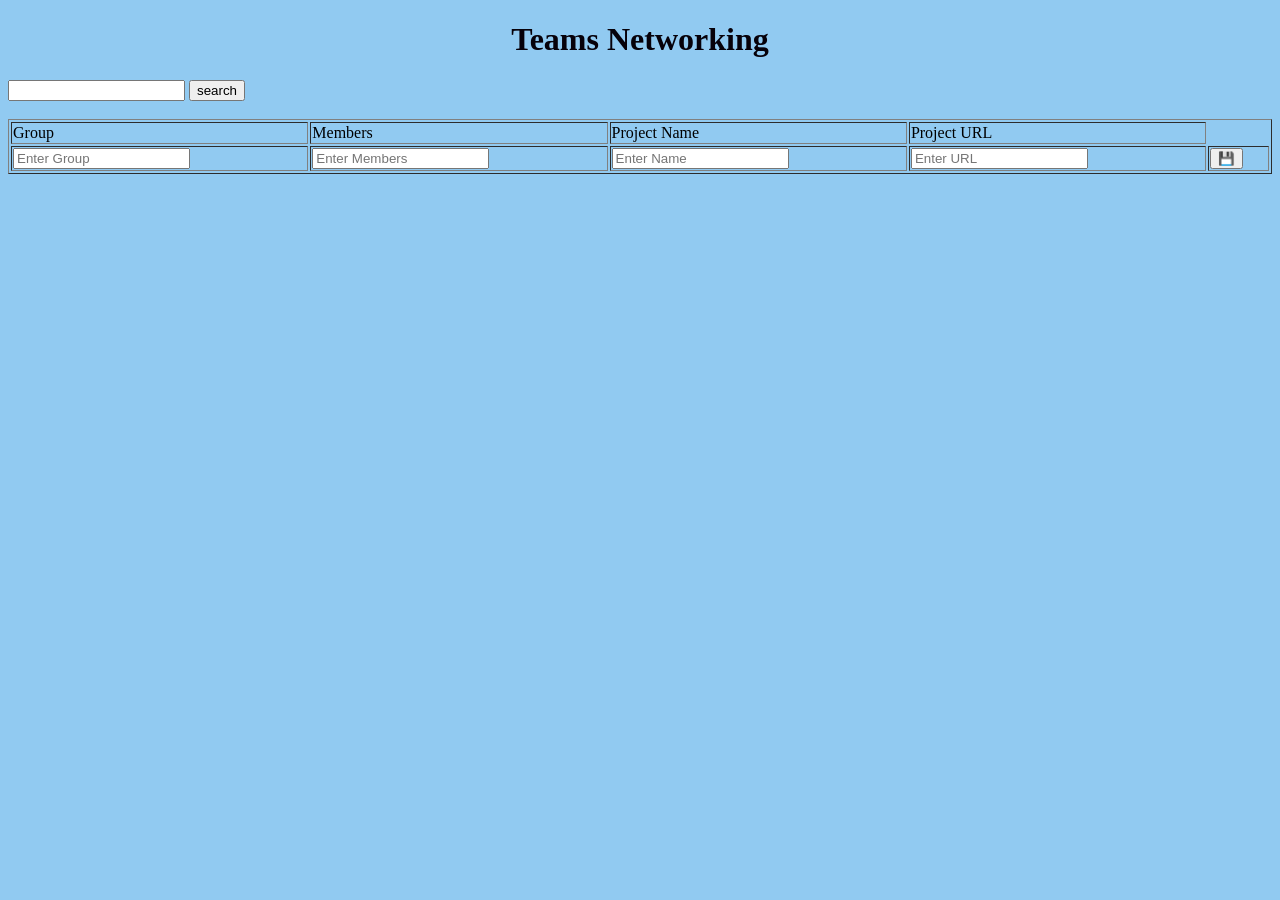
==== index.html @ b16db8af "change" ====
<!DOCTYPE html>
<html lang="en">
  <head>
    <meta charset="UTF-8" />
    <meta http-equiv="X-UA-Compatible" content="IE=edge" />
    <meta name="viewport" content="width=device-width, initial-scale=1.0" />
    <link rel="stylesheet" href="/style.css" />
    <title>Teams Networking</title>
  </head>
  <body>
    <h1>Teams Networking</h1>
    <div id="search">
      <input type="search" />
      <button type="submit">search</button>
    </div>
    <br />

    <form action="" method="post" id="editForm">
      <table border="1">
        <thead>
          <tr>
            <td>Group</td>
            <td>Members</td>
            <td>Project Name</td>
            <td>Project URL</td>
          </tr>
        </thead>
        <tbody></tbody>
        <tfoot>
          <tr>
            <td>
              <input
                type="text"
                placeholder="Enter Group"
                name="promotion"
                required
              />
            </td>
            <td>
              <input
                type="text"
                placeholder="Enter Members"
                name="members"
                required
              />
            </td>
            <td>
              <input
                type="text"
                placeholder="Enter Name"
                name="name"
                required
              />
            </td>
            <td>
              <input type="text" placeholder="Enter URL" name="url" required />
            </td>
            <td>
              <button type="submit">💾</button>
            </td>
          </tr>
        </tfoot>
      </table>
    </form>

    <script src="/index.js"></script>
  </body>
</html>
---- style.css ----
body {
  background-color: rgb(145, 202, 241);
}
table {
  width: 100%;
}
h1 {
  color: rgb(6, 1, 10);
  text-align: center;
}

#search {
}
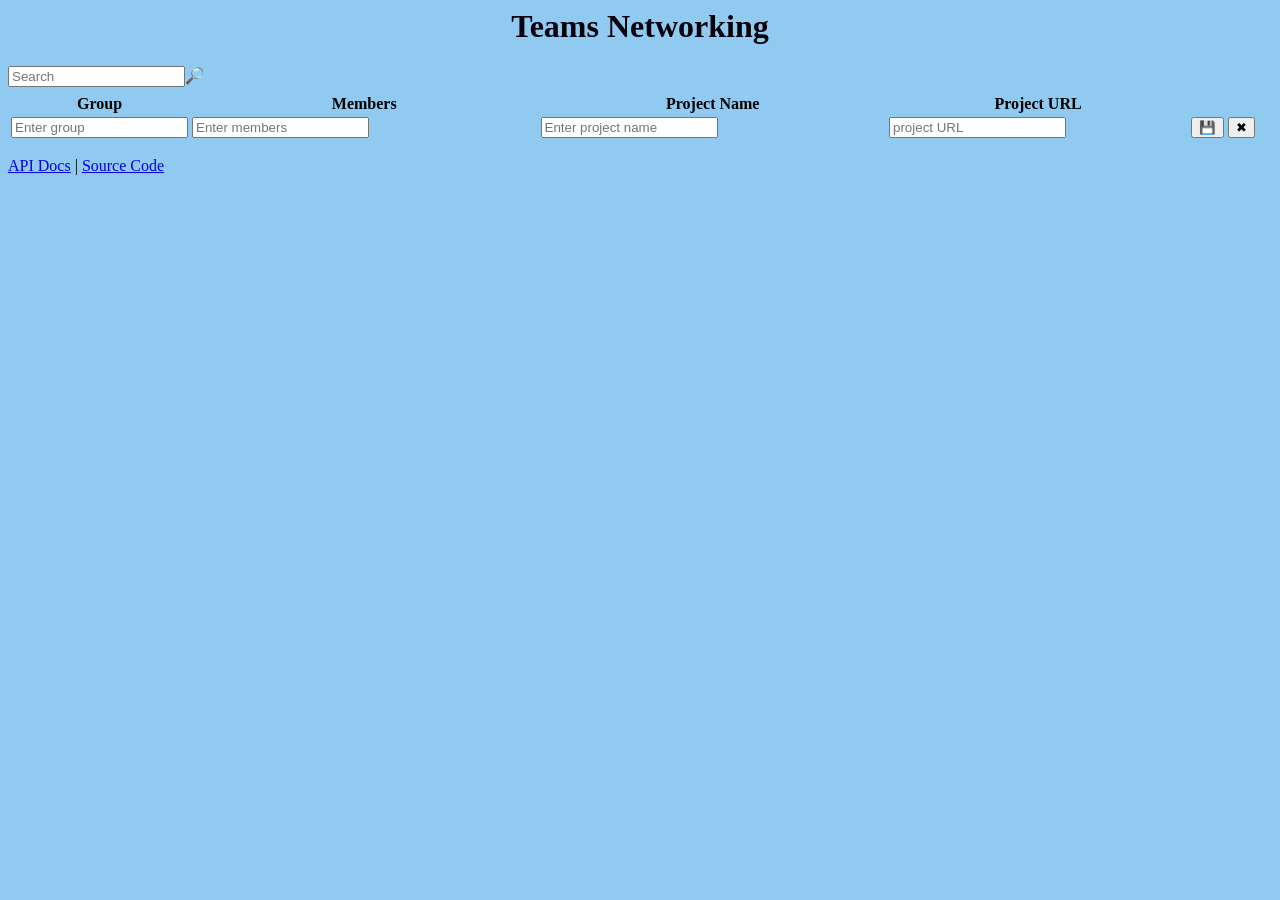
==== commit 446ccc3e: "creatTeamRequeste" ====
--- a/index.html
+++ b/index.html
@@ -1,68 +1,91 @@
-<!DOCTYPE html>
-<html lang="en">
+<html>
   <head>
-    <meta charset="UTF-8" />
-    <meta http-equiv="X-UA-Compatible" content="IE=edge" />
-    <meta name="viewport" content="width=device-width, initial-scale=1.0" />
-    <link rel="stylesheet" href="/style.css" />
     <title>Teams Networking</title>
+    <link rel="stylesheet" href="style.css" />
   </head>
+
   <body>
-    <h1>Teams Networking</h1>
-    <div id="search">
-      <input type="search" />
-      <button type="submit">search</button>
-    </div>
-    <br />
+    <header>
+      <h1>Teams Networking</h1>
+    </header>
 
-    <form action="" method="post" id="editForm">
-      <table border="1">
-        <thead>
-          <tr>
-            <td>Group</td>
-            <td>Members</td>
-            <td>Project Name</td>
-            <td>Project URL</td>
-          </tr>
-        </thead>
-        <tbody></tbody>
-        <tfoot>
-          <tr>
-            <td>
-              <input
-                type="text"
-                placeholder="Enter Group"
-                name="promotion"
-                required
-              />
-            </td>
-            <td>
-              <input
-                type="text"
-                placeholder="Enter Members"
-                name="members"
-                required
-              />
-            </td>
-            <td>
-              <input
-                type="text"
-                placeholder="Enter Name"
-                name="name"
-                required
-              />
-            </td>
-            <td>
-              <input type="text" placeholder="Enter URL" name="url" required />
-            </td>
-            <td>
-              <button type="submit">💾</button>
-            </td>
-          </tr>
-        </tfoot>
-      </table>
-    </form>
+    <section>
+      <div style="margin-bottom: 5px">
+        <input type="search" id="search" placeholder="Search" /><label
+          for="search"
+          >&#128270;</label
+        >
+      </div>
+      <form id="editForm">
+        <table id="list">
+          <colgroup>
+            <col span="1" style="width: 125px" />
+            <col span="1" />
+            <col span="1" />
+            <col span="1" style="width: 300px" />
+            <col span="1" style="width: 80px" />
+          </colgroup>
+          <thead>
+            <tr>
+              <th>Group</th>
+              <th>Members</th>
+              <th>Project Name</th>
+              <th>Project URL</th>
+              <th></th>
+            </tr>
+          </thead>
+          <tbody></tbody>
+          <tfoot>
+            <tr>
+              <td>
+                <input
+                  type="text"
+                  required
+                  name="promotion"
+                  placeholder="Enter group"
+                />
+              </td>
+              <td>
+                <input
+                  type="text"
+                  required
+                  name="members"
+                  placeholder="Enter members"
+                />
+              </td>
+              <td>
+                <input
+                  type="text"
+                  required
+                  name="name"
+                  placeholder="Enter project name"
+                />
+              </td>
+              <td>
+                <input
+                  type="text"
+                  required
+                  name="url"
+                  placeholder="project URL"
+                />
+              </td>
+              <td>
+                <button type="submit">💾</button>
+                <button type="reset">✖</button>
+              </td>
+            </tr>
+          </tfoot>
+        </table>
+      </form>
+    </section>
 
-    <script src="/index.js"></script>
+    <footer>
+      <a href="https://github.com/nmatei/node-api" target="_blank">API Docs</a>
+      |
+      <a href="https://github.com/nmatei/teams-networking" target="_blank"
+        >Source Code</a
+      >
+    </footer>
+    <script src="functions.js"></script>
   </body>
 </html>
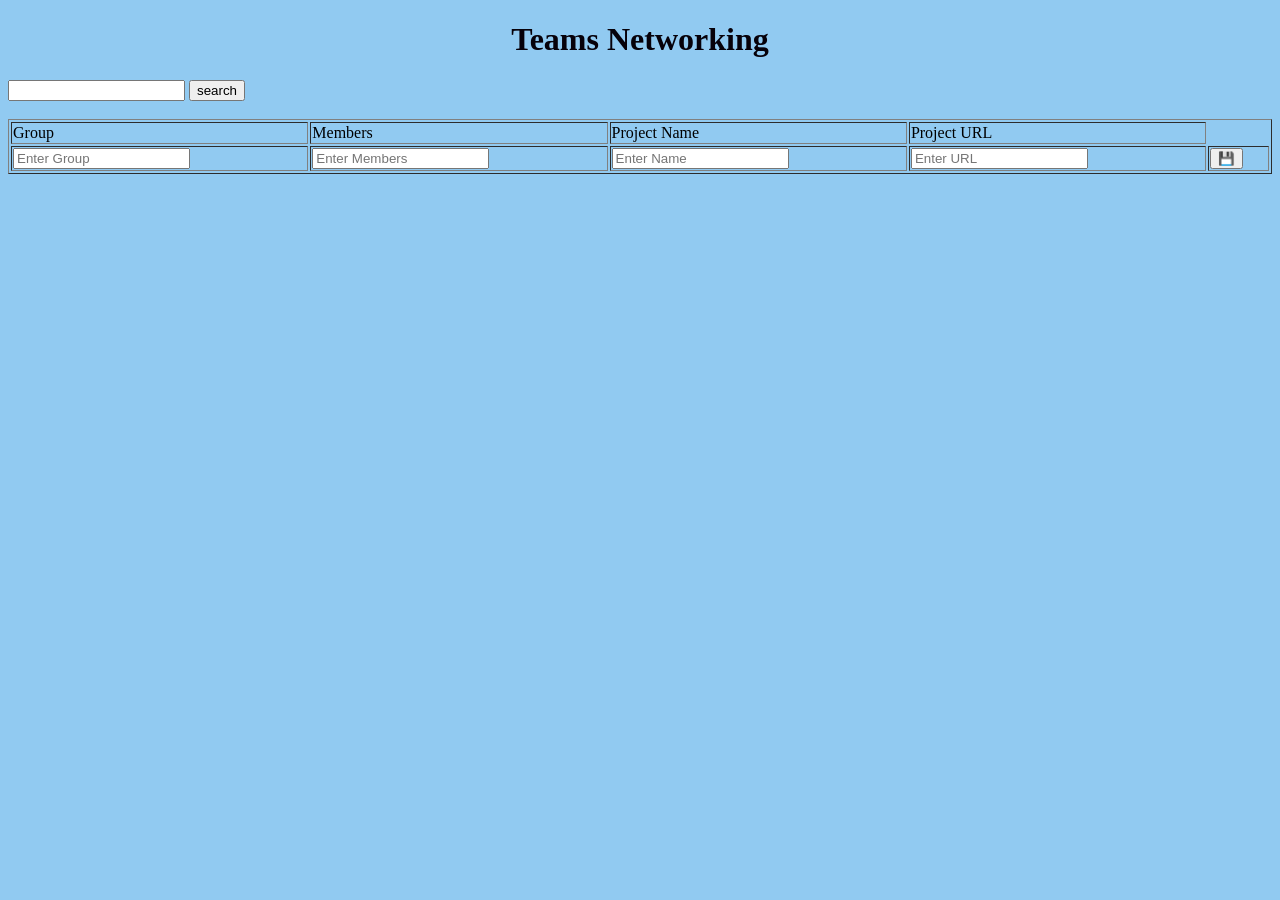
==== commit 2915d64e: "createTeamRequest" ====
--- a/index.html
+++ b/index.html
@@ -1,91 +1,68 @@
-<html>
+<!DOCTYPE html>
+<html lang="en">
   <head>
+    <meta charset="UTF-8" />
+    <meta http-equiv="X-UA-Compatible" content="IE=edge" />
+    <meta name="viewport" content="width=device-width, initial-scale=1.0" />
+    <link rel="stylesheet" href="/style.css" />
     <title>Teams Networking</title>
-    <link rel="stylesheet" href="style.css" />
   </head>
+  <body>
+    <h1>Teams Networking</h1>
+    <div id="search">
+      <input type="search" />
+      <button type="submit">search</button>
+    </div>
+    <br />
 
-  <body>
-    <header>
-      <h1>Teams Networking</h1>
-    </header>
+    <form action="" method="post" id="editForm">
+      <table border="1">
+        <thead>
+          <tr>
+            <td>Group</td>
+            <td>Members</td>
+            <td>Project Name</td>
+            <td>Project URL</td>
+          </tr>
+        </thead>
+        <tbody></tbody>
+        <tfoot>
+          <tr>
+            <td>
+              <input
+                type="text"
+                placeholder="Enter Group"
+                name="promotion"
+                required
+              />
+            </td>
+            <td>
+              <input
+                type="text"
+                placeholder="Enter Members"
+                name="members"
+                required
+              />
+            </td>
+            <td>
+              <input
+                type="text"
+                placeholder="Enter Name"
+                name="name"
+                required
+              />
+            </td>
+            <td>
+              <input type="text" placeholder="Enter URL" name="url" required />
+            </td>
+            <td>
+              <button type="submit">💾</button>
+            </td>
+          </tr>
+        </tfoot>
+      </table>
+    </form>
 
-    <section>
-      <div style="margin-bottom: 5px">
-        <input type="search" id="search" placeholder="Search" /><label
-          for="search"
-          >&#128270;</label
-        >
-      </div>
-      <form id="editForm">
-        <table id="list">
-          <colgroup>
-            <col span="1" style="width: 125px" />
-            <col span="1" />
-            <col span="1" />
-            <col span="1" style="width: 300px" />
-            <col span="1" style="width: 80px" />
-          </colgroup>
-          <thead>
-            <tr>
-              <th>Group</th>
-              <th>Members</th>
-              <th>Project Name</th>
-              <th>Project URL</th>
-              <th></th>
-            </tr>
-          </thead>
-          <tbody></tbody>
-          <tfoot>
-            <tr>
-              <td>
-                <input
-                  type="text"
-                  required
-                  name="promotion"
-                  placeholder="Enter group"
-                />
-              </td>
-              <td>
-                <input
-                  type="text"
-                  required
-                  name="members"
-                  placeholder="Enter members"
-                />
-              </td>
-              <td>
-                <input
-                  type="text"
-                  required
-                  name="name"
-                  placeholder="Enter project name"
-                />
-              </td>
-              <td>
-                <input
-                  type="text"
-                  required
-                  name="url"
-                  placeholder="project URL"
-                />
-              </td>
-              <td>
-                <button type="submit">💾</button>
-                <button type="reset">✖</button>
-              </td>
-            </tr>
-          </tfoot>
-        </table>
-      </form>
-    </section>
-
-    <footer>
-      <a href="https://github.com/nmatei/node-api" target="_blank">API Docs</a>
-      |
-      <a href="https://github.com/nmatei/teams-networking" target="_blank"
-        >Source Code</a
-      >
-    </footer>
-    <script src="functions.js"></script>
+    <script src="/index.js"></script>
   </body>
 </html>
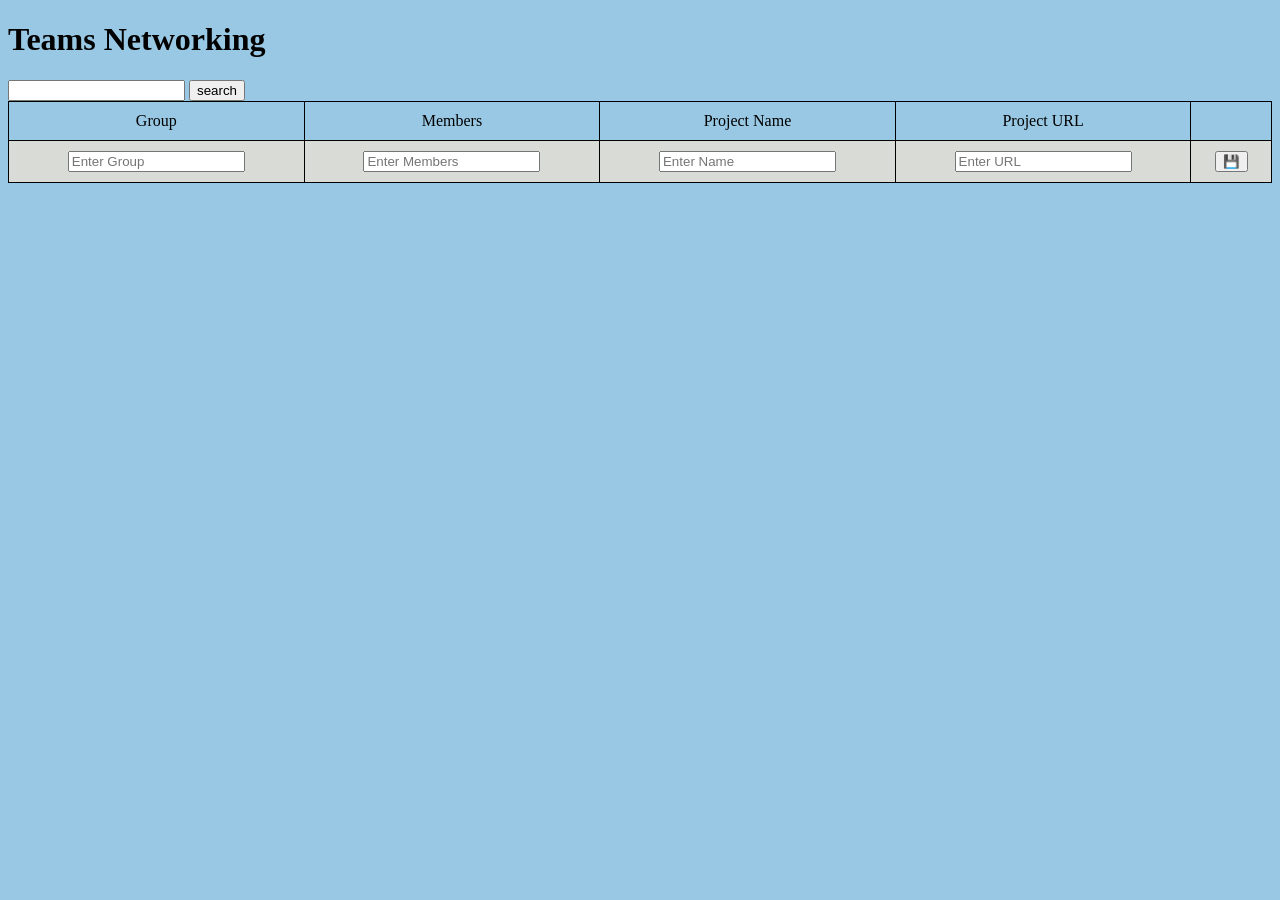
==== commit af363950: "new function" ====
--- a/index.html
+++ b/index.html
@@ -13,7 +13,6 @@
       <input type="search" />
       <button type="submit">search</button>
     </div>
-    <br />
 
     <form action="" method="post" id="editForm">
       <table border="1">
--- a/style.css
+++ b/style.css
@@ -1,13 +1,31 @@
 body {
-  background-color: rgb(145, 202, 241);
+  background-color: #98c8e3;
 }
+
+table,
+th,
+td {
+  border: 1px solid;
+}
+
 table {
   width: 100%;
+  border-collapse: collapse;
 }
-h1 {
-  color: rgb(6, 1, 10);
+
+td {
   text-align: center;
 }
 
-#search {
+td,
+th {
+  padding: 10px;
 }
+
+th {
+  background-color: #8cbfdb;
+}
+
+tfoot {
+  background-color: #d8dbd6;
+}
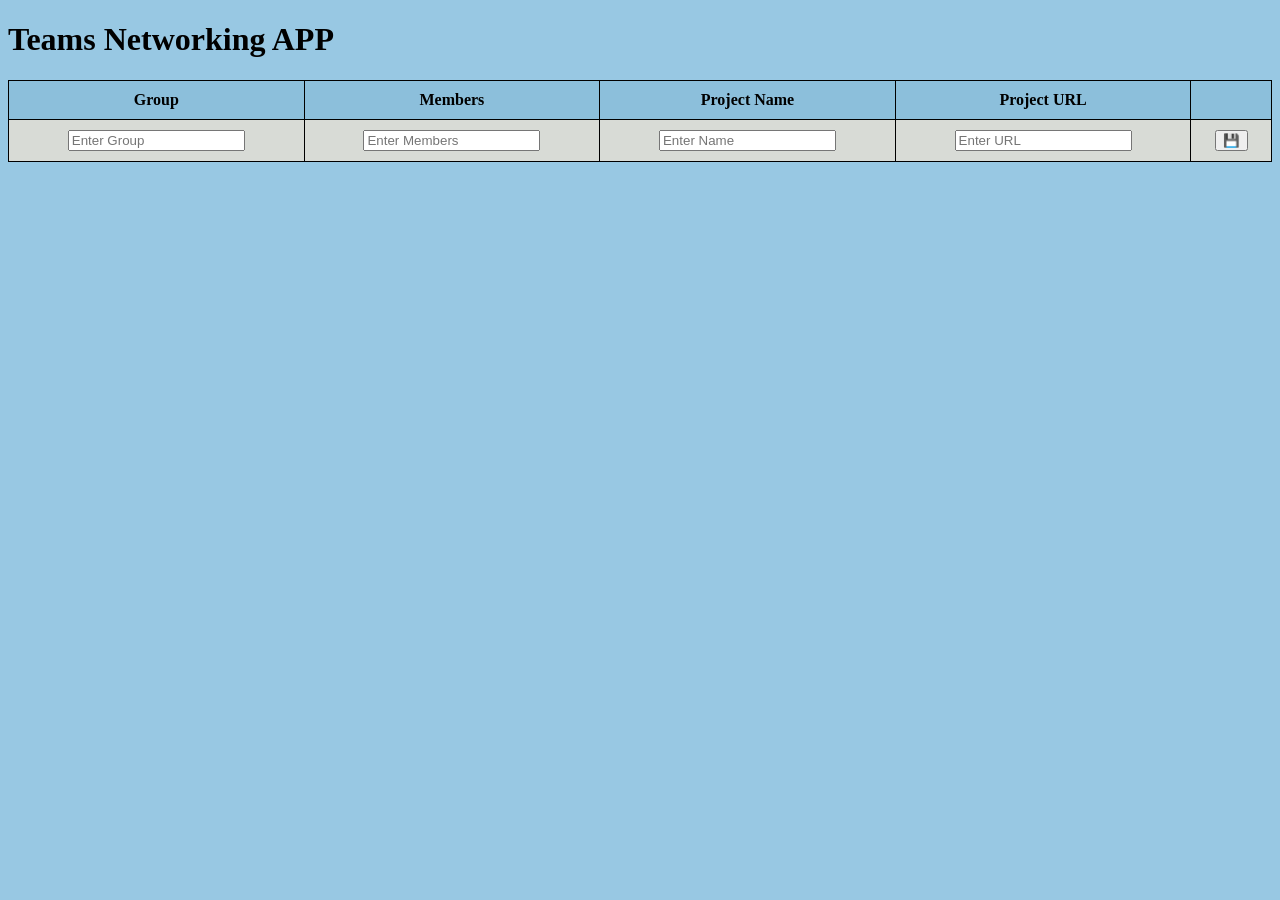
==== commit 9d724f14: "modified" ====
--- a/index.html
+++ b/index.html
@@ -4,24 +4,21 @@
     <meta charset="UTF-8" />
     <meta http-equiv="X-UA-Compatible" content="IE=edge" />
     <meta name="viewport" content="width=device-width, initial-scale=1.0" />
-    <link rel="stylesheet" href="/style.css" />
     <title>Teams Networking</title>
+    <link rel="stylesheet" href="style.css" />
   </head>
   <body>
-    <h1>Teams Networking</h1>
-    <div id="search">
-      <input type="search" />
-      <button type="submit">search</button>
-    </div>
+    <h1>Teams Networking APP</h1>
 
     <form action="" method="post" id="editForm">
       <table border="1">
         <thead>
           <tr>
-            <td>Group</td>
-            <td>Members</td>
-            <td>Project Name</td>
-            <td>Project URL</td>
+            <th>Group</th>
+            <th>Members</th>
+            <th>Project Name</th>
+            <th>Project URL</th>
+            <th></th>
           </tr>
         </thead>
         <tbody></tbody>
@@ -62,6 +59,6 @@
       </table>
     </form>
 
-    <script src="/index.js"></script>
+    <script src="index.js"></script>
   </body>
 </html>
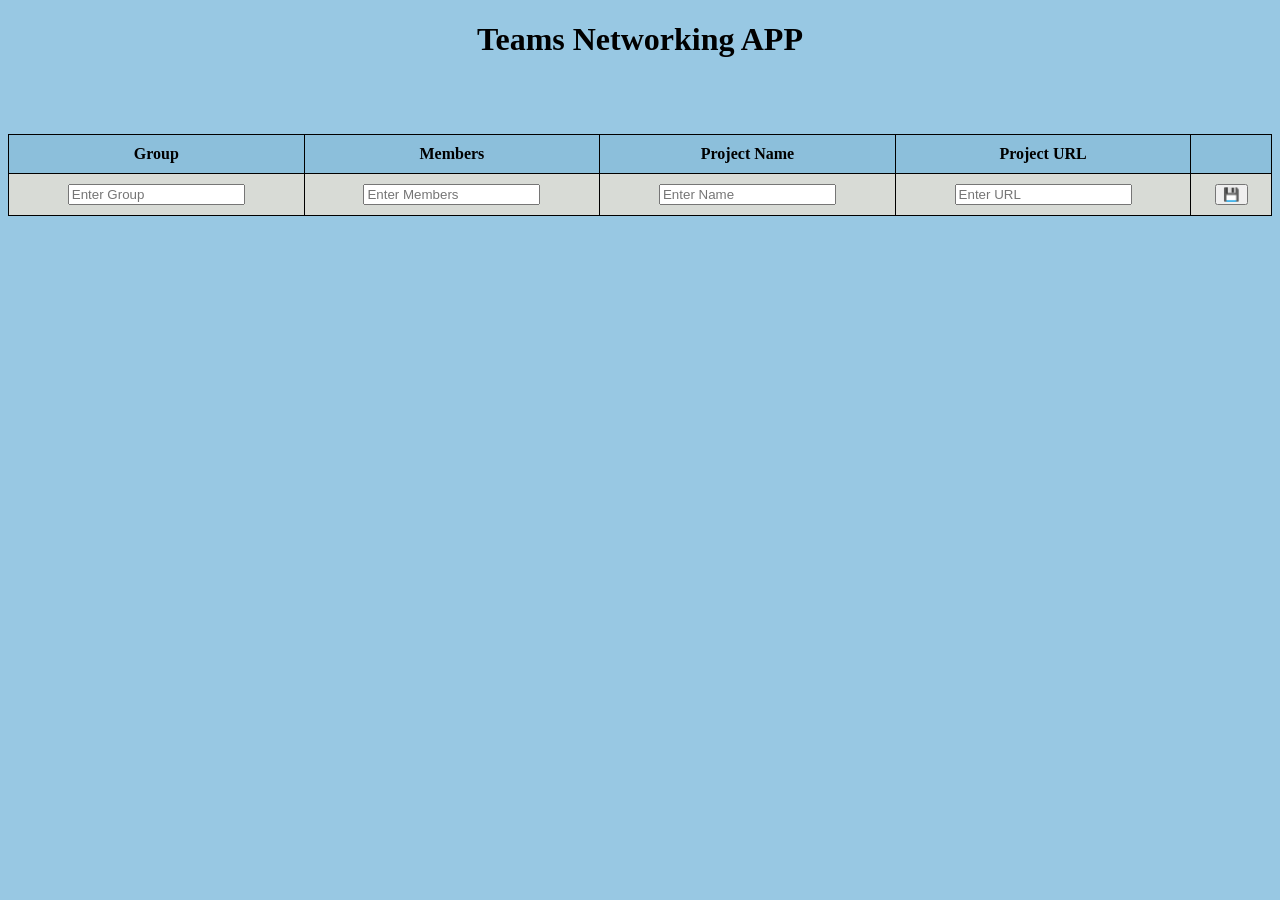
==== commit f98d53df: "http changed" ====
--- a/index.html
+++ b/index.html
@@ -9,6 +9,9 @@
   </head>
   <body>
     <h1>Teams Networking APP</h1>
+    <br />
+    <br />
+    <br />
 
     <form action="" method="post" id="editForm">
       <table border="1">
--- a/style.css
+++ b/style.css
@@ -29,3 +29,7 @@
 tfoot {
   background-color: #d8dbd6;
 }
+
+h1 {
+  text-align: center;
+}
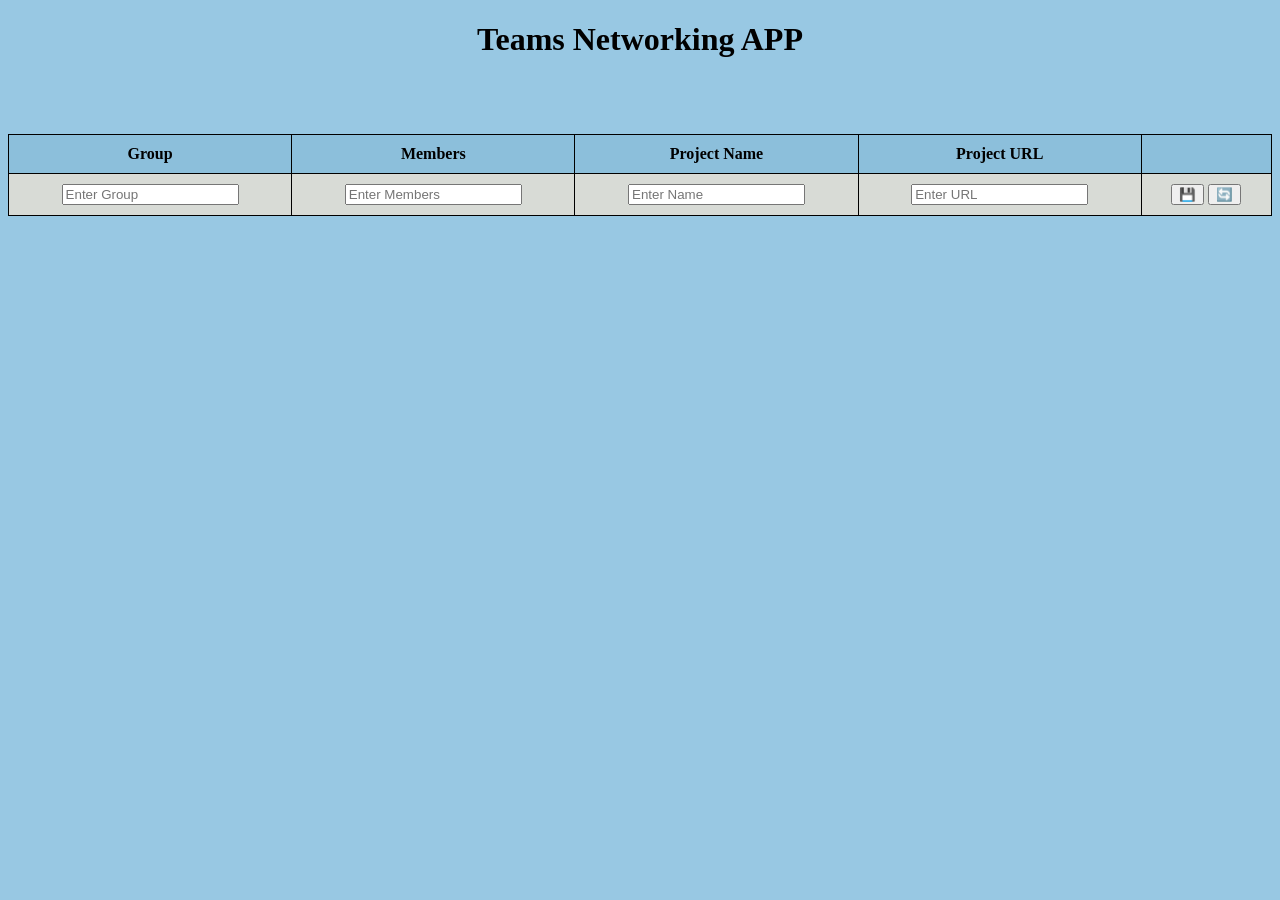
==== commit 0a96bd9f: "finish update flo" ====
--- a/index.html
+++ b/index.html
@@ -56,6 +56,7 @@
             </td>
             <td>
               <button type="submit">💾</button>
+              <button type="reset" title="Reset">🔄</button>
             </td>
           </tr>
         </tfoot>
--- a/style.css
+++ b/style.css
@@ -11,6 +11,15 @@
 table {
   width: 100%;
   border-collapse: collapse;
+}
+table input {
+  
+}
+#editForm tfoot input: { [type="text"]
+  width: 100%;
+}
+input:not([type="image" i]) {
+  box-sizing: border-box;
 }
 
 td {
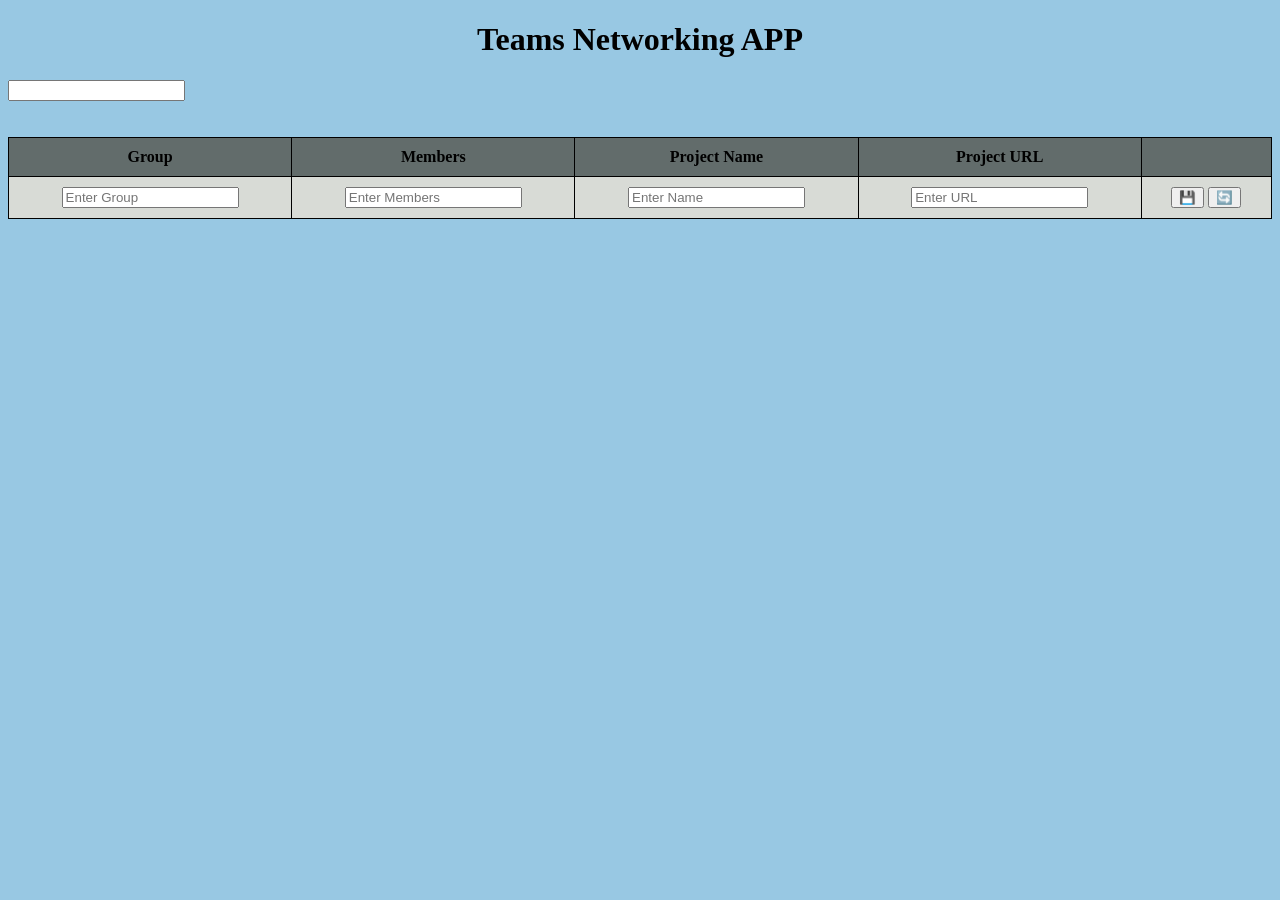
==== commit 24961838: "addd first version of teams" ====
--- a/index.html
+++ b/index.html
@@ -9,6 +9,8 @@
   </head>
   <body>
     <h1>Teams Networking APP</h1>
+
+    <input type="search" name="search" id="search" />
     <br />
     <br />
     <br />
--- a/style.css
+++ b/style.css
@@ -32,7 +32,7 @@
 }
 
 th {
-  background-color: #8cbfdb;
+  background-color: #626c6b;
 }
 
 tfoot {
